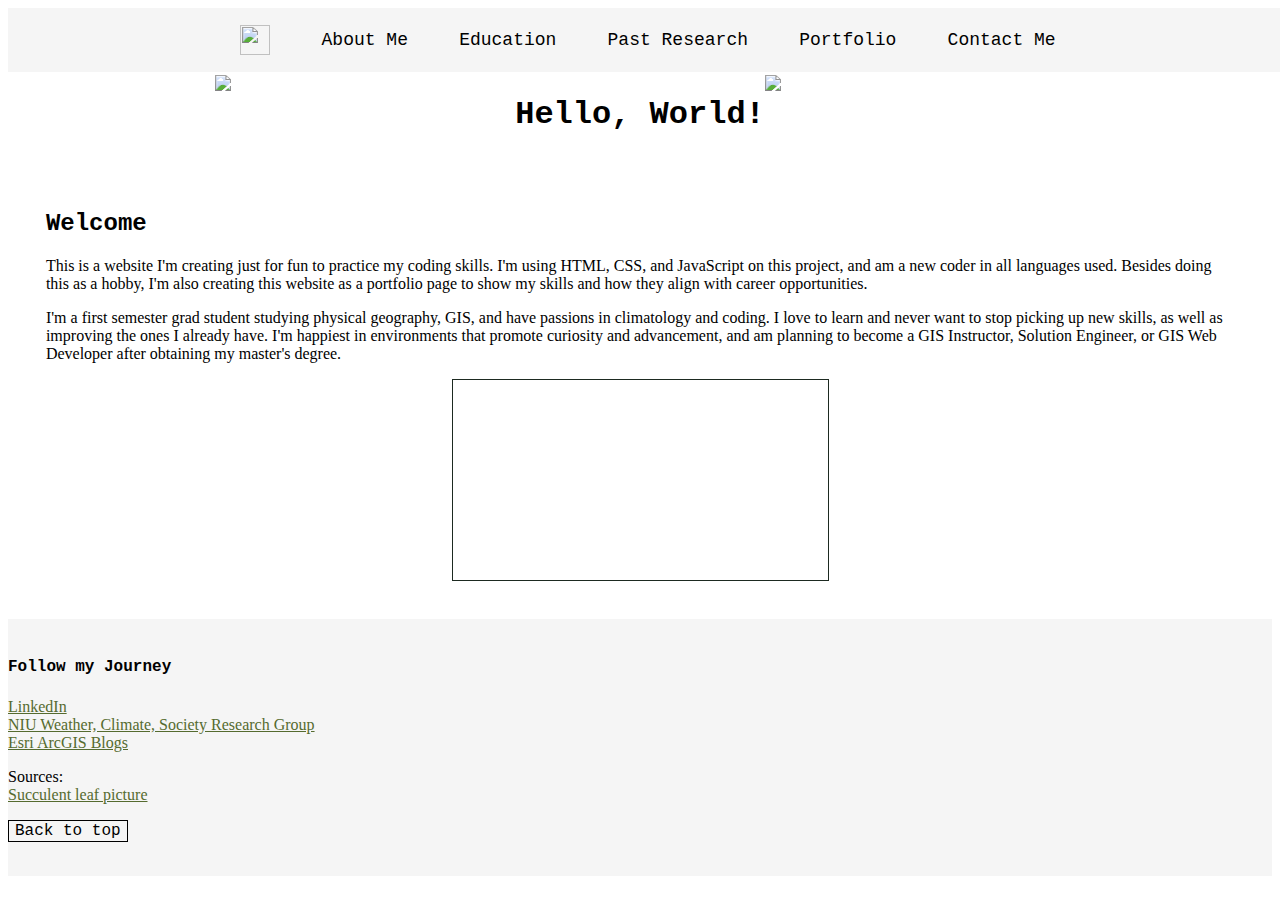
==== index.html @ 8c13ead7 "Add files via upload" ====
<!DOCTYPE html>
<html>
    <head>
        <meta charset="UTF-8">
        <title>Home</title>
        <!--CSS file--> <link rel="stylesheet" type="text/css" href="GinasWebsiteCSS.css" />
    </head>

    <body>       
                <!--button banner-->
                <nav class="navBar">
                            <a href="D:\VScode\index.html" id="home"> <img src="D:\VScode\home.png"><span class="hover-home"
                                style="display:none"><img src="D:\VScode\home_gray2.png">
                            </span></a> 
                            
                            <a href="D:\VScode\AboutMe.html">About Me</a> 
                            <a href="D:\VScode\Education.html">Education</a> 
                            <a href="D:\VScode\PastResearch.html">Past Research</a>
                            <a href="D:\VScode\Portfolio.html">Portfolio</a>
                            <a href="D:\VScode\ContactMe.html">Contact Me</a>
                </nav>
                <br><br><br>
            <!--HELLO WORLD-->
            <div id="helloWorld" >
                <img id="leafL" src="D:\VScode\leaf_screenshotLeft.png" width="300">
                <h1 id="top" style="text-align:center; font-family:courier; display:inline">Hello, World!</h1>
                <img src="D:\VScode\leaf_screenshotRight.png" width="300">
            </div> <br>
        
        <main id="main">
            <!--ABOUT ME-->
            <h2 >Welcome</h2>

            <div id="aboutMePar">
                This is a website I'm creating just for fun to practice my coding skills.
                I'm using HTML, CSS, and JavaScript on this project, and am a new coder in all languages used.
                Besides doing this as a hobby, I'm also creating this website as a portfolio page to show my 
                skills and how they align with career opportunities.
                <p>I'm a first semester grad student studying physical geography, GIS, and have passions in climatology
                and coding. I love to learn and never want to stop picking up new skills, as well as improving the ones
                I already have. I'm happiest in environments that promote curiosity and advancement, and am planning to 
                become a GIS Instructor, Solution Engineer, or GIS Web Developer after obtaining my master's degree. </p>
            </div> 

            <!-- ADD PICS HERE 
            <img id="pics" src="./pics/Screenshot 2023-10-26 185458.png" >-->
            <div id="pics"></div>

        </main>  
        <footer id="footer">
            <div id="footerDiv">
                <h4>Follow my Journey</h4>
                <div id="journeyLinks">
                    <a href="https://www.linkedin.com/in/gina-girgente/">LinkedIn</a><br>
                    <a href="https://wcs.niu.edu/">NIU Weather, Climate, Society Research Group</a><br>
                    <a href="https://www.esri.com/arcgis-blog/author/ggirgente/">Esri ArcGIS Blogs</a>
                </div>

                <div id="sources">
                    <p>
                        Sources: <br>
                        <a href="https://www.istockphoto.com/vector/watercolor-set-of-herbs-isolated-green-branches-and-leaves-gm1366435047-436958040?phrase=leaf%2Bwatercolor&searchscope=image%2Cfilm ">Succulent leaf picture</a><br>
                    </p>
                </div>

                <!--back to top-->
                <p><a class=topB href="#top"> <button id="backToTop">Back to top</button></a></p>
            </div>

        </footer> 
    </body>
</html>
---- GinasWebsiteCSS.css ----
/*GENERAL STYLING*/
    p{
        font-family: serif;
    }

    h4{
        font-family:courier, monospace;
       
    }

    body{
        height:100vh;
    }

/*HEADER*/
    /*HELLO WORLD*/
    #helloWorld {
        /*display:inline;*/
        margin-top: 1%;
        display:flex;
        justify-content:center;
    }  

    /* BUTTON BANNER*/          
        /*changing the bg behind the buttons*/
        
        /*child element of div (parent)*/
        .navBar{
            display: flex;
            position:fixed;
            overflow: hidden;
            width: 100%;
            justify-content: center;
            height: 4rem;
            background-color:whitesmoke;
        }
        
        .navBar a{
            text-align: center;
            text-decoration: none;
            background-color:whitesmoke;
            color: black;
            display: flex;
            border: none;
            width: auto;
            
            padding:2%;
            font-size:large;
            font-family: 'Courier New', Courier, monospace;
            align-items: center;
        }
        .navBar a:hover {
            background-color:rgb(132, 131, 131);
            color:white;
        }
        .navBar  #home:hover{
            background-color:rgb(132, 131, 131);
        }
        /*
        #home:hover img{
            background-image: url("D:\VScode\home_gray1.png");
            filter: brightness(50%);
        } */
        .hover-home {
        display: none;
        }
        img:hover .hover-home {
        display: block;
        background-image: url("D:\VScode\home_gray1.png");
        }

        .navBar img{
            width: 30px;
            height: 30px;

        }
        
        /*when button is hovered, change color of button and text*/
        div button :hover {
            background-color:rgb(132, 131, 131);
            color:white;
            }
        /*home button*/
        

/*MAIN STYLING*/
    #main{
    margin: 3%; 
    flex-grow: 1;
    }

    h2{
        font-family:courier, monospace;
    }

    h3{
        font-family:courier, monospace;
    }
/*ABOUT ME TITLE*/
/*
#myPersonalityHeader {
    /*display:inline;*/ /*
    display:flex;
    align-items:center;
}  
*/

/*FOOTER*/
    #footer{
        display:block;
        background-color:whitesmoke;
        position: relative;
        bottom: 0;
        flex-direction:column;
        align-items:flex-start;
       
    }
    #footerDiv{
        display:inline;
        background-color:whitesmoke;
        margin:3%;
    }

    /*BACK TO TOP display: flex;
        width: auto;
        padding:2%;
        align-items: center;*/
    .topB #backToTop{
        text-align: center;
        background-color:whitesmoke;
        font-size:medium;
        border:1px solid rgb(0, 0, 0);
        font-family:Courier, monospace;
        color:black;
    }
    .topB #backToTop:hover {
        background-color:rgb(132, 131, 131);
        color:white;
        border:1px solid rgb(0, 0, 0);
        font-family:Courier, monospace;
        font-size:medium;
    }

    a{
        color:darkolivegreen;
        font-family:  serif;
    }
    a:hover{
        color:rgb(132, 131, 131);
    }
    a:visited{
        color:rgb(29, 42, 33);
    }
    /*styling footer links*/
    #journeyLinks a{
        color:darkolivegreen;
        font-family:  serif;
    }
    #journeyLinks :hover{
        color:rgb(132, 131, 131);
    }
    #journeyLinks :visited{
        color:rgb(29, 42, 33);
    }

  
    #sources a{
        color:darkolivegreen;
    }
    #sources :hover{
        color:rgb(132, 131, 131);
    }
    #sources :visited{
        color:rgb(29, 42, 33);
    }
    
/*PICTURE SLIDESHOW*/
@keyframes picsSlides{
    0% {background-image: url("./pics2/joshuatree.png");}
    33% {background-image: url("./pics2/wrestling.png");}
    66% {background-image: url("./pics2/football.png");}
    100% {background-image: url("./pics2/lubbock.png");}
}

#pics{
    background-image: url("./pics2/mustang.JPG");
    background-size: cover;
    width: 375px;
    height: 200px;
    display:block;
    animation-iteration-count:infinite;
    animation-name: picsSlides;
    animation-duration: 17s;
    animation-delay: 2.5s;
    animation-fill-mode:forwards;
    margin:auto;
    border: 1px rgb(29, 42, 33) solid;
    /*box-shadow: 2px 2px 1px black;*/
}

#submit{
    text-align: center;
    background-color:rgb(132, 131, 131);
    font-size:medium;
    border:1px solid rgb(0, 0, 0);
    font-family:Courier, monospace;
    color:white;
}
#submit:hover {
    background-color:rgb(92, 109, 63);
    color:white;
    border:1px solid rgb(0, 0, 0);
    font-family:Courier, monospace;
    font-size:medium;
}
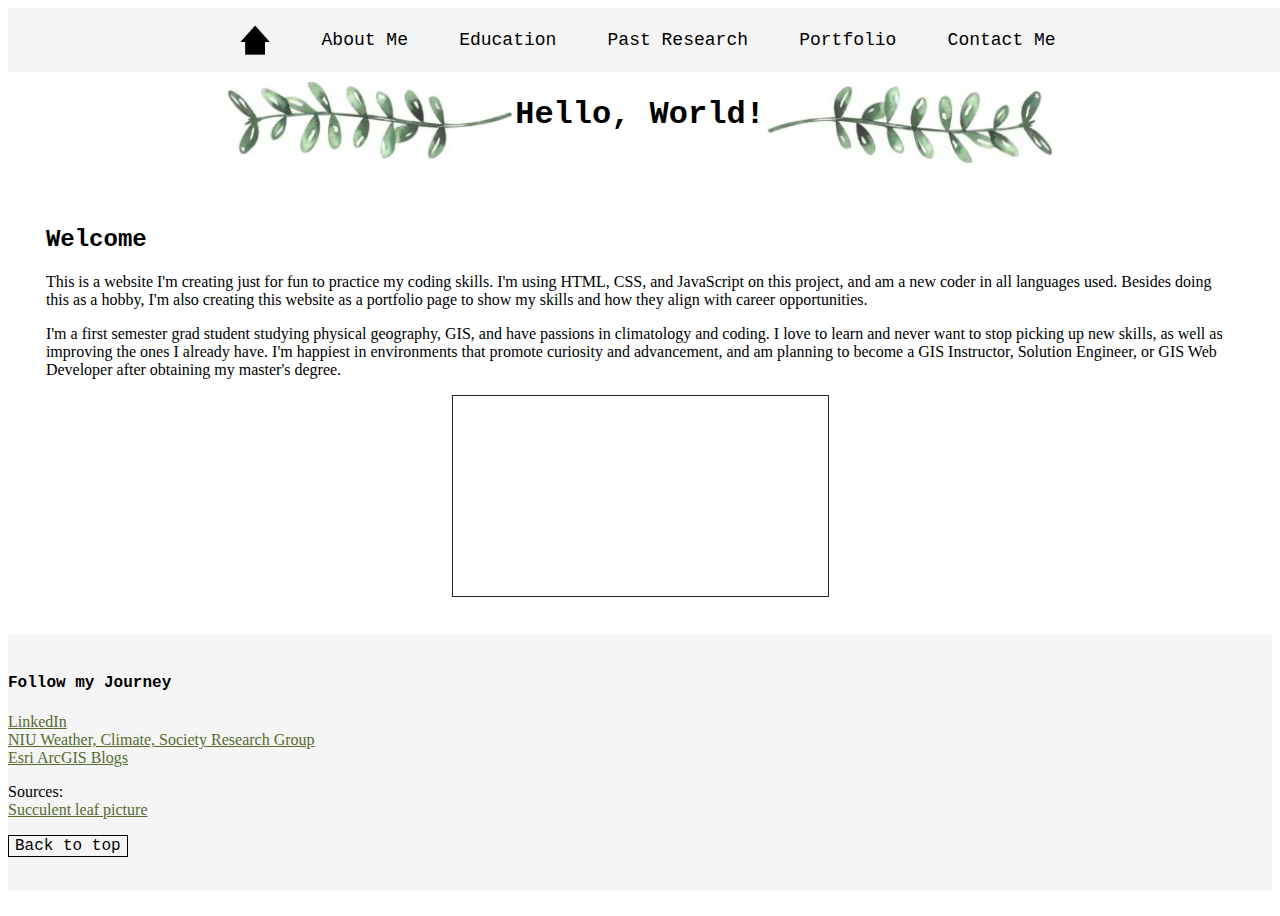
==== commit 6f75e3b2: "Update index.html" ====
--- a/index.html
+++ b/index.html
@@ -9,22 +9,22 @@
     <body>       
                 <!--button banner-->
                 <nav class="navBar">
-                            <a href="D:\VScode\index.html" id="home"> <img src="D:\VScode\home.png"><span class="hover-home"
-                                style="display:none"><img src="D:\VScode\home_gray2.png">
+                            <a href="index.html" id="home"> <img src="home.png"><span class="hover-home"
+                                style="display:none"><img src="home_gray2.png">
                             </span></a> 
                             
-                            <a href="D:\VScode\AboutMe.html">About Me</a> 
-                            <a href="D:\VScode\Education.html">Education</a> 
-                            <a href="D:\VScode\PastResearch.html">Past Research</a>
-                            <a href="D:\VScode\Portfolio.html">Portfolio</a>
-                            <a href="D:\VScode\ContactMe.html">Contact Me</a>
+                            <a href="AboutMe.html">About Me</a> 
+                            <a href="Education.html">Education</a> 
+                            <a href="PastResearch.html">Past Research</a>
+                            <a href="Portfolio.html">Portfolio</a>
+                            <a href="ContactMe.html">Contact Me</a>
                 </nav>
                 <br><br><br>
             <!--HELLO WORLD-->
             <div id="helloWorld" >
-                <img id="leafL" src="D:\VScode\leaf_screenshotLeft.png" width="300">
+                <img id="leafL" src="leaf_screenshotLeft.png" width="300">
                 <h1 id="top" style="text-align:center; font-family:courier; display:inline">Hello, World!</h1>
-                <img src="D:\VScode\leaf_screenshotRight.png" width="300">
+                <img src="leaf_screenshotRight.png" width="300">
             </div> <br>
         
         <main id="main">
@@ -43,7 +43,7 @@
             </div> 
 
             <!-- ADD PICS HERE 
-            <img id="pics" src="./pics/Screenshot 2023-10-26 185458.png" >-->
+            <img id="pics" src="Screenshot 2023-10-26 185458.png" >-->
             <div id="pics"></div>
 
         </main>  
@@ -69,4 +69,4 @@
 
         </footer> 
     </body>
-</html>+</html>
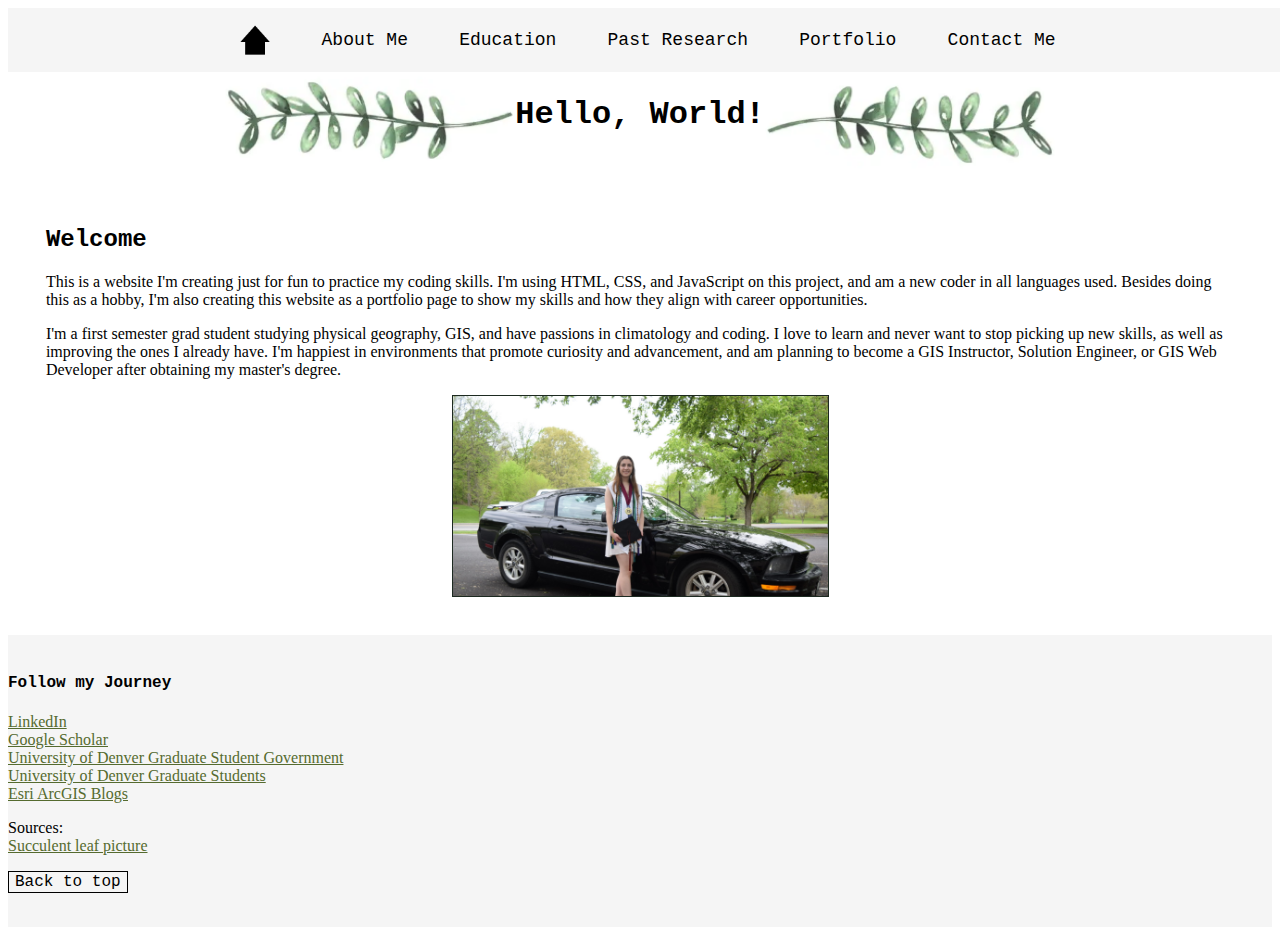
==== commit efa8ea0a: "Update index.html" ====
--- a/index.html
+++ b/index.html
@@ -52,7 +52,9 @@
                 <h4>Follow my Journey</h4>
                 <div id="journeyLinks">
                     <a href="https://www.linkedin.com/in/gina-girgente/">LinkedIn</a><br>
-                    <a href="https://wcs.niu.edu/">NIU Weather, Climate, Society Research Group</a><br>
+                    <a href="https://scholar.google.com/citations?user=lXk4SW0AAAAJ&hl=en&oi=ao">Google Scholar</a><br>
+                    <a href="https://www.du.edu/gsg">University of Denver Graduate Student Government</a><br>
+                    <a href="https://science.du.edu/geography/geography-graduate-students">University of Denver Graduate Students</a><br>
                     <a href="https://www.esri.com/arcgis-blog/author/ggirgente/">Esri ArcGIS Blogs</a>
                 </div>
 
--- a/GinasWebsiteCSS.css
+++ b/GinasWebsiteCSS.css
@@ -58,7 +58,7 @@
         }
         /*
         #home:hover img{
-            background-image: url("D:\VScode\home_gray1.png");
+            background-image: url("home_gray1.png");
             filter: brightness(50%);
         } */
         .hover-home {
@@ -66,7 +66,7 @@
         }
         img:hover .hover-home {
         display: block;
-        background-image: url("D:\VScode\home_gray1.png");
+        background-image: url("home_gray1.png");
         }
 
         .navBar img{
@@ -176,14 +176,14 @@
     
 /*PICTURE SLIDESHOW*/
 @keyframes picsSlides{
-    0% {background-image: url("./pics2/joshuatree.png");}
-    33% {background-image: url("./pics2/wrestling.png");}
-    66% {background-image: url("./pics2/football.png");}
-    100% {background-image: url("./pics2/lubbock.png");}
+    0% {background-image: url("joshuatree.png");}
+    33% {background-image: url("wrestling.png");}
+    66% {background-image: url("football.png");}
+    100% {background-image: url("lubbock.png");}
 }
 
 #pics{
-    background-image: url("./pics2/mustang.JPG");
+    background-image: url("mustang.JPG");
     background-size: cover;
     width: 375px;
     height: 200px;
